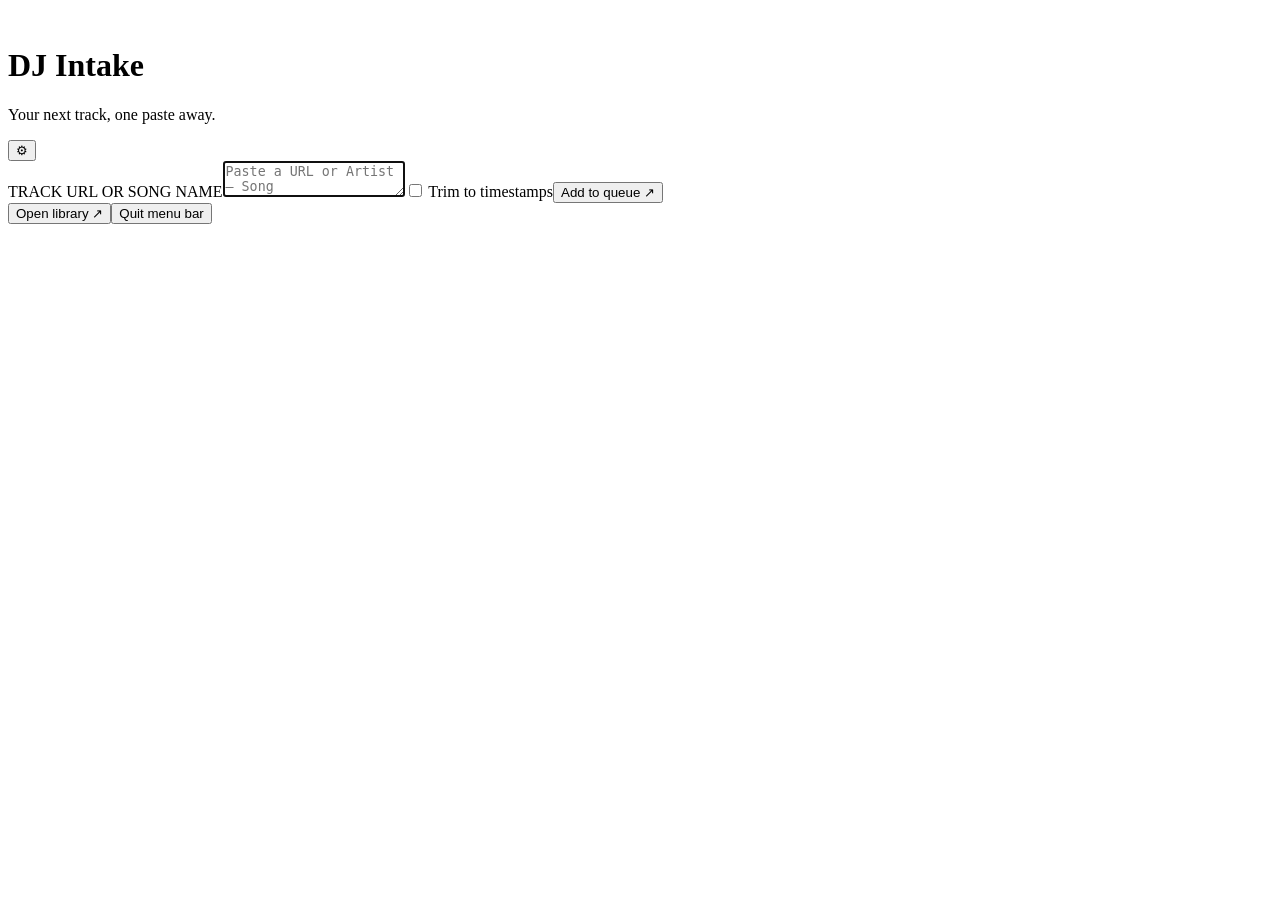
==== dj_intake/static/quick.html @ 7b4ee883 "Publish DJ Intake 0.3.0" ====
<!doctype html><html lang="en"><head><meta charset="utf-8"><meta name="viewport" content="width=device-width,initial-scale=1"><meta name="intake-token" content="__TOKEN__"><title>DJ Intake · Quick add</title><link rel="stylesheet" href="/style.css"><script defer src="/quick.js"></script></head>
<body class="quick-body"><main class="quick-main"><div class="quick-brand"><img src="/app-icon.png" alt=""><div><h1>DJ Intake</h1><p>Your next track, one paste away.</p></div><button id="quick-settings" class="button subtle" aria-label="Settings" aria-expanded="false">⚙</button></div><section id="quick-preferences" hidden><label>DEFAULT DOWNLOAD FOLDER</label><p id="quick-path"></p><button id="quick-pick" class="button subtle">Choose folder…</button><p id="folder-status" role="status"></p></section><form id="quick-form"><label for="quick-input">TRACK URL OR SONG NAME</label><textarea id="quick-input" rows="2" placeholder="Paste a URL or Artist — Song" required autofocus></textarea><label class="trim-toggle"><input id="quick-trim" type="checkbox"> Trim to timestamps</label><div class="clip-inputs" id="quick-fields" hidden><div><label for="quick-start">START</label><input id="quick-start" placeholder="00:00" autocomplete="off"></div><span class="clip-arrow">→</span><div><label for="quick-end">END</label><input id="quick-end" placeholder="00:00" autocomplete="off"></div></div><button class="button primary quick-submit" id="quick-submit">Add to queue ↗</button><p id="quick-status" role="status" hidden></p></form><div class="quick-footer"><button class="text-button" id="quick-open">Open library ↗</button><button class="text-button" id="quick-quit">Quit menu bar</button></div></main></body></html>
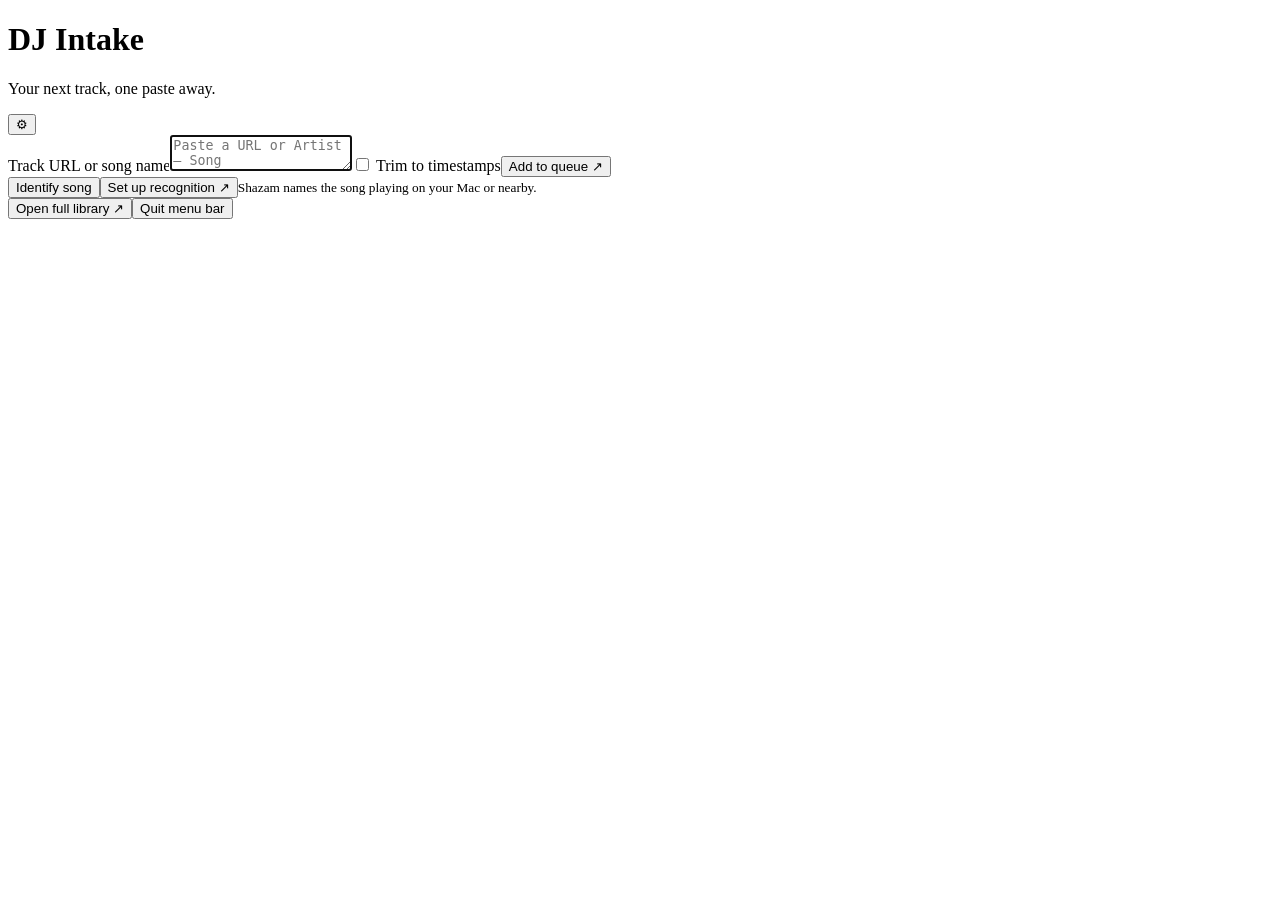
==== commit 4ab67e70: "Publish DJ Intake 0.4.0" ====
--- a/dj_intake/static/quick.html
+++ b/dj_intake/static/quick.html
@@ -1,2 +1,8 @@
 <!doctype html><html lang="en"><head><meta charset="utf-8"><meta name="viewport" content="width=device-width,initial-scale=1"><meta name="intake-token" content="__TOKEN__"><title>DJ Intake · Quick add</title><link rel="stylesheet" href="/style.css"><script defer src="/quick.js"></script></head>
-<body class="quick-body"><main class="quick-main"><div class="quick-brand"><img src="/app-icon.png" alt=""><div><h1>DJ Intake</h1><p>Your next track, one paste away.</p></div><button id="quick-settings" class="button subtle" aria-label="Settings" aria-expanded="false">⚙</button></div><section id="quick-preferences" hidden><label>DEFAULT DOWNLOAD FOLDER</label><p id="quick-path"></p><button id="quick-pick" class="button subtle">Choose folder…</button><p id="folder-status" role="status"></p></section><form id="quick-form"><label for="quick-input">TRACK URL OR SONG NAME</label><textarea id="quick-input" rows="2" placeholder="Paste a URL or Artist — Song" required autofocus></textarea><label class="trim-toggle"><input id="quick-trim" type="checkbox"> Trim to timestamps</label><div class="clip-inputs" id="quick-fields" hidden><div><label for="quick-start">START</label><input id="quick-start" placeholder="00:00" autocomplete="off"></div><span class="clip-arrow">→</span><div><label for="quick-end">END</label><input id="quick-end" placeholder="00:00" autocomplete="off"></div></div><button class="button primary quick-submit" id="quick-submit">Add to queue ↗</button><p id="quick-status" role="status" hidden></p></form><div class="quick-footer"><button class="text-button" id="quick-open">Open library ↗</button><button class="text-button" id="quick-quit">Quit menu bar</button></div></main></body></html>
+<body class="quick-body"><main class="quick-main">
+<div class="quick-hero"><div class="quick-brand"><span class="logo" aria-hidden="true"></span><div><h1>DJ Intake</h1><p>Your next track, one paste away.</p></div><button id="quick-settings" class="pill ghost icon" aria-label="Settings" aria-expanded="false">⚙</button></div></div>
+<section id="quick-preferences" hidden><span class="eyebrow">Default download folder</span><p id="quick-path"></p><button id="quick-pick" class="pill ghost">Choose folder…</button><p id="folder-status" role="status"></p></section>
+<form id="quick-form"><label for="quick-input" class="eyebrow">Track URL or song name</label><textarea id="quick-input" rows="2" placeholder="Paste a URL or Artist — Song" required autofocus></textarea><label class="trim-toggle"><input id="quick-trim" type="checkbox"> Trim to timestamps</label><div class="clip-inputs" id="quick-fields" hidden><div><label for="quick-start">Start</label><input id="quick-start" placeholder="00:00" autocomplete="off"></div><span class="clip-arrow">→</span><div><label for="quick-end">End</label><input id="quick-end" placeholder="00:00" autocomplete="off"></div></div><button class="pill primary quick-submit" id="quick-submit">Add to queue ↗</button><p id="quick-status" role="status" hidden></p></form>
+<div class="quick-listen"><button id="quick-identify" class="pill ghost listen-mini">Identify song <span class="rings" aria-hidden="true"></span></button><button id="quick-recognition-setup" class="pill ghost">Set up recognition ↗</button><span id="quick-recognition-status" role="status"></span><small class="quick-hint">Shazam names the song playing on your Mac or nearby.</small></div>
+<div class="quick-footer"><button class="text-button open" id="quick-open">Open full library ↗</button><button class="text-button" id="quick-quit">Quit menu bar</button></div>
+</main></body></html>
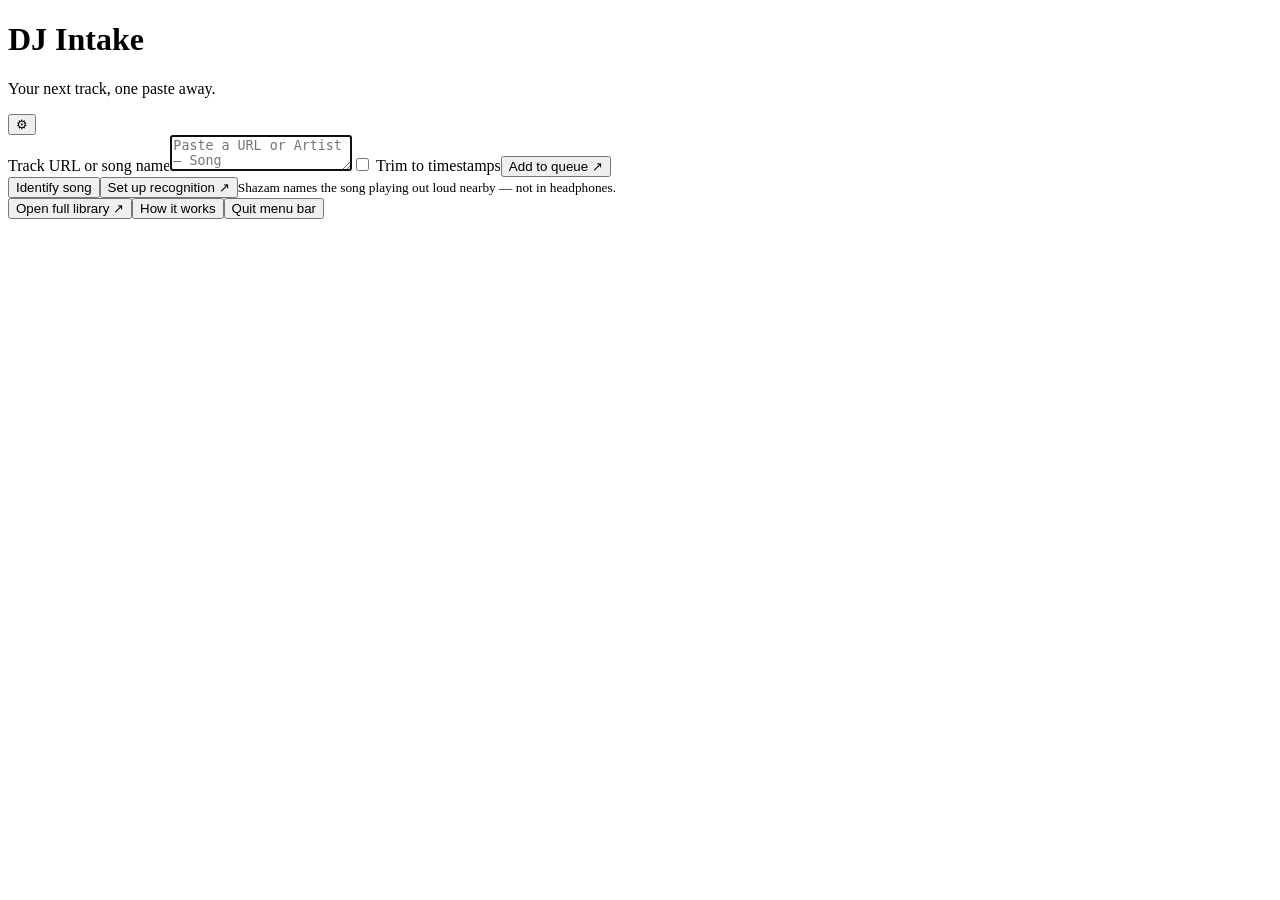
==== commit 0f6846ca: "Publish DJ Intake 0.4.1" ====
--- a/dj_intake/static/quick.html
+++ b/dj_intake/static/quick.html
@@ -1,8 +1,9 @@
 <!doctype html><html lang="en"><head><meta charset="utf-8"><meta name="viewport" content="width=device-width,initial-scale=1"><meta name="intake-token" content="__TOKEN__"><title>DJ Intake · Quick add</title><link rel="stylesheet" href="/style.css"><script defer src="/quick.js"></script></head>
 <body class="quick-body"><main class="quick-main">
 <div class="quick-hero"><div class="quick-brand"><span class="logo" aria-hidden="true"></span><div><h1>DJ Intake</h1><p>Your next track, one paste away.</p></div><button id="quick-settings" class="pill ghost icon" aria-label="Settings" aria-expanded="false">⚙</button></div></div>
+<section id="quick-help" hidden><span class="eyebrow">How it works</span><ol><li>Paste a <b>YouTube, SoundCloud or Bandcamp</b> track link, a <b>Spotify</b> track link, or type <b>Artist — Song</b>.</li><li>Click <b>Add to queue</b>. Song names and Spotify links need you to pick a recording in the full library.</li><li>Hear a song you don’t know? Play it out loud and click <b>Identify song</b> — Shazam names it.</li><li>Finished files are in <b>Library</b> in the full library, or your download folder (⚙).</li></ol><button class="text-button open" id="quick-tour">Full tutorial ↗</button></section>
 <section id="quick-preferences" hidden><span class="eyebrow">Default download folder</span><p id="quick-path"></p><button id="quick-pick" class="pill ghost">Choose folder…</button><p id="folder-status" role="status"></p></section>
 <form id="quick-form"><label for="quick-input" class="eyebrow">Track URL or song name</label><textarea id="quick-input" rows="2" placeholder="Paste a URL or Artist — Song" required autofocus></textarea><label class="trim-toggle"><input id="quick-trim" type="checkbox"> Trim to timestamps</label><div class="clip-inputs" id="quick-fields" hidden><div><label for="quick-start">Start</label><input id="quick-start" placeholder="00:00" autocomplete="off"></div><span class="clip-arrow">→</span><div><label for="quick-end">End</label><input id="quick-end" placeholder="00:00" autocomplete="off"></div></div><button class="pill primary quick-submit" id="quick-submit">Add to queue ↗</button><p id="quick-status" role="status" hidden></p></form>
-<div class="quick-listen"><button id="quick-identify" class="pill ghost listen-mini">Identify song <span class="rings" aria-hidden="true"></span></button><button id="quick-recognition-setup" class="pill ghost">Set up recognition ↗</button><span id="quick-recognition-status" role="status"></span><small class="quick-hint">Shazam names the song playing on your Mac or nearby.</small></div>
-<div class="quick-footer"><button class="text-button open" id="quick-open">Open full library ↗</button><button class="text-button" id="quick-quit">Quit menu bar</button></div>
+<div class="quick-listen"><button id="quick-identify" class="pill ghost listen-mini">Identify song <span class="rings" aria-hidden="true"></span></button><button id="quick-recognition-setup" class="pill ghost">Set up recognition ↗</button><span id="quick-recognition-status" role="status"></span><small class="quick-hint">Shazam names the song playing out loud nearby — not in headphones.</small></div>
+<div class="quick-footer"><button class="text-button open" id="quick-open">Open full library ↗</button><button class="text-button" id="quick-help-toggle" aria-expanded="false">How it works</button><button class="text-button" id="quick-quit">Quit menu bar</button></div>
 </main></body></html>
